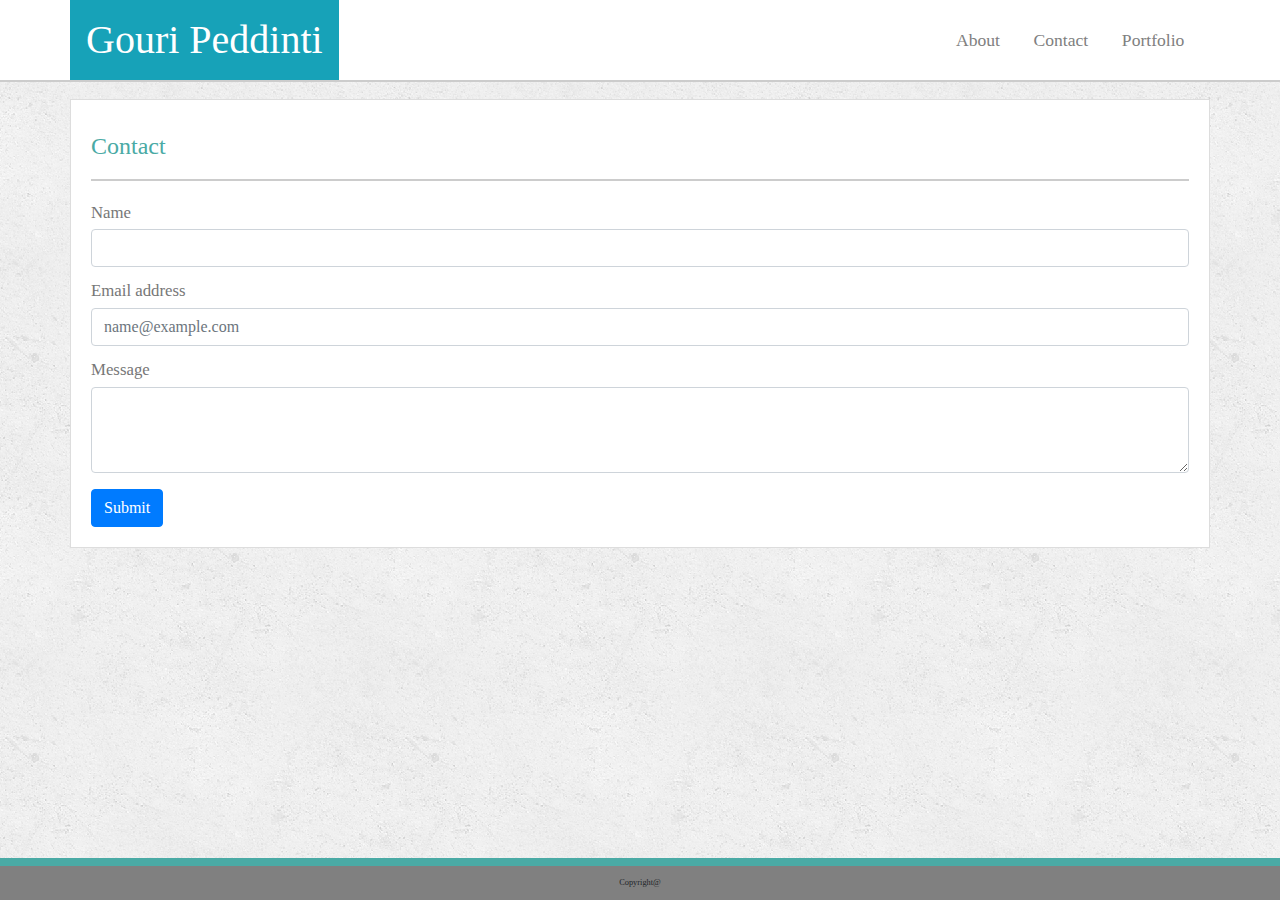
==== contact.html @ 4ffde5ca "added responsive styles using media queries" ====
<!DOCTYPE html>
<html lang="en-us">

<head>

    <meta charset="UTF-8">
    <meta name="viewport" content="width=device-width, initial-scale=1.0" />
    <title>Layout</title>
    <link rel="stylesheet" href="https://maxcdn.bootstrapcdn.com/bootstrap/4.0.0/css/bootstrap.min.css">
    <link rel="stylesheet" href="assets/css/style.css">

</head>

<body>

        <header class="fixed-top">
            <div class="container" id="headcontent">
                <nav class="navbar navbar-expand-lg placenav">
                    <h1 class="bg-info text-white">Gouri Peddinti</h1>
                    <ul class="navbar-nav ml-auto" id="navmenu">
                        <li class="nav-item active">
                            <a class="nav-link" href="index.html">About</a>
                        </li>
                        <li class="nav-item">
                            <a class="nav-link" href="contact.html">Contact</a>
                        </li>
                        <li class="nav-item">
                            <a class="nav-link" href="portfolio.html">Portfolio</a>
                        </li>
                    </ul>

                </nav>
        </div>
    </header>

    <div class="space"></div>

    <div class="container bg-white" id="maincontent">
        <h2>Contact</h2>
        <form>
            <div class="form-group">
                <label for="contactFormNameInput">Name</label>
                <input type="text" class="form-control" id="contactFormNameInput">
            </div>
            <div class="form-group">
                <label for="contactFormEmailInput">Email address</label>
                <input type="email" class="form-control" id="contactFormEmailInput" placeholder="name@example.com">
            </div>
            <div class="form-group">
                <label for="controlFormMessageInput">Message</label>
                <textarea class="form-control" id="controlFormMessageInput" rows="3"></textarea>
            </div>
            <button type="submit" class="btn btn-primary">Submit</button>
        </form>
    </div>

    <div class="space"></div>

    <div class="fixed-bottom" id="footerdiv">
        <footer class="fixed-bottom text-center">
            Copyright@
        </footer>
    </div>
</body>

</html>
---- assets/css/style.css ----
body{
    background-image: url("../images/concrete_seamless.png");
    font-family:"Arial, Helvetica Neue, Helvetica, sans-serif"; 
    font-size:1.05em;
    line-height:1em;
}

header{
    background-color:#ffffff;
    border-bottom:2px solid #cccccc;  
    height:82px;
}

#myimage{
    height:200px;
    width:200px;
    margin-right:1em;
}

h1{
margin: 0;
    padding: 1rem;
}

#footerdiv{
    height:2.5em;
    background-color:#4aaaa5;
}

footer{
    padding:1em;
    font-size:0.5em;
    background-color: grey;
}


h2{
    color: #4aaaa5;
    font-family: 'Times New Roman', Times, serif;
    font-size: 1.5rem;
    border-bottom: 2px solid #cccccc;
    margin-bottom: 1em;
    padding-top: 0.5em;
    padding-bottom: 0.75em;
}

#maincontent{
    border:1px solid #dddddd;    
    color:#777;
    padding:20px; 
    margin-top:82px;
}


.space{
    width:100%;
    height:1em;
}

.clearfix::after{
    content:"";
    display:block;
    clear:both;
}

.galleryimg{
    width:100%;
}

.gallery{  
    width:33%;  
    margin-right:30px;
    position:relative;
    margin-bottom:30px;
    
}

.gallerytext{
    position:absolute;
    bottom:2px;
    background-color: #4aaaa5;      
    text-align: center;
    color:white;
    width:100%;
    padding-top:10px;
    padding-bottom:10px;
}


li a{
    font-size:1.1rem;
    margin-right:1em;
    color:grey;
}

li a:hover
{
    color:greenyellow;
}
#navmenu{        
    flex-direction: row;            
    padding:0.5em 0em;
}

#headcontent{
    padding:0;
 }

 .placenav{     
    padding:0;
}


@media screen and (min-width: 641px) and (max-width: 768px) 
{ 
    header{
        height:94px;
    }

    #maincontent{      
        margin-top:94px;
    }

    .gallery{
        width:45%;        
    }

    p{
        font-size:1.8em;
        line-height: 1.2em;
    }

    li a{
        font-size:1.5em;
    }

    h1{
        font-size:3em;
    }

    h2{
        font-size:2.0em;
        font-weight:bold;
    }
    
    #headcontent{
        max-width:720px;
    }

  }

  @media screen and (max-width: 640px) {

    header{
        height:144px;
    }

    .placenav{
        width:100%;
    }

    .gallery{
        width:100%;
        padding:0;
    }

    #maincontent{
        width:92%;
        margin: 144px auto;
    }

    #headcontent{
        max-width:100%;
        margin:0;
    }

    #myimage{
    width: 100%;
    margin-bottom: 1em;
    margin-right:0;
    }

    h1{
        width:100%;
        text-align:center;
        margin-bottom:0;
        font-size:2.6em;
    }

    #navmenu{        
        margin: 0 auto;        
        padding:0.5em 0em;
    }

    p{
        font-size:1.5em;
        line-height: 1em;
    }

    li a{
        font-size:1.1em;
    }

    h1{
        font-size:3em;
    }

    h2{
        font-size:1.6em;
        font-weight:bold;
    }    

  }
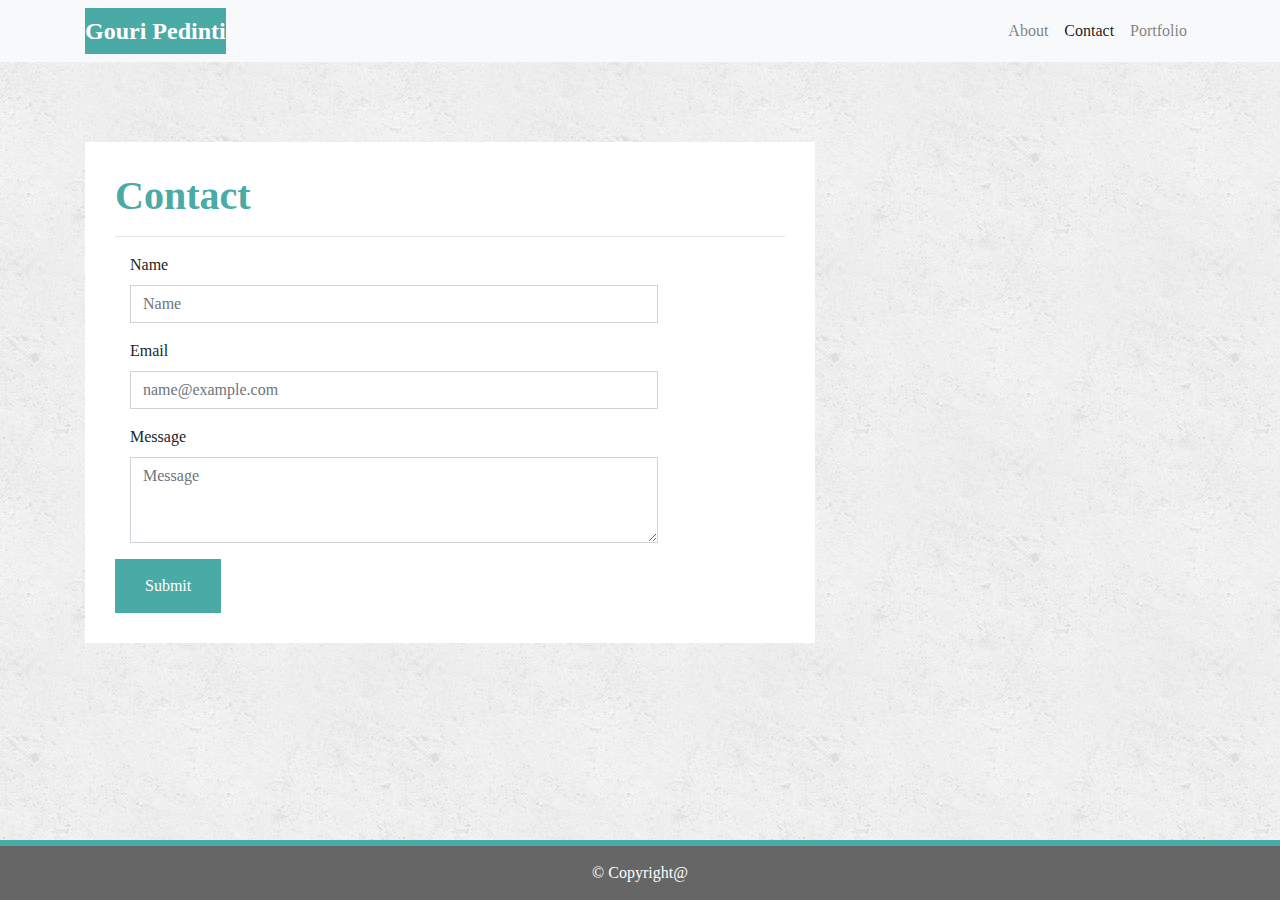
==== commit 3c593683: "modified the bootstrap styles" ====
--- a/contact.html
+++ b/contact.html
@@ -13,54 +13,82 @@
 
 <body>
 
-        <header class="fixed-top">
-            <div class="container" id="headcontent">
-                <nav class="navbar navbar-expand-lg placenav">
-                    <h1 class="bg-info text-white">Gouri Peddinti</h1>
-                    <ul class="navbar-nav ml-auto" id="navmenu">
-                        <li class="nav-item active">
-                            <a class="nav-link" href="index.html">About</a>
-                        </li>
-                        <li class="nav-item">
-                            <a class="nav-link" href="contact.html">Contact</a>
-                        </li>
-                        <li class="nav-item">
-                            <a class="nav-link" href="portfolio.html">Portfolio</a>
-                        </li>
-                    </ul>
+    <nav class="navbar navbar-expand-lg navbar-light bg-light">
+        <div class="container">
+            <a class="navbar-brand" href="index.html" id="logo">Gouri Pedinti</a>
+            <button class="navbar-toggler" type="button" data-toggle="collapse" data-target="#navbarTogglerDemo01"
+                aria-controls="navbarTogglerDemo01" aria-expanded="false" aria-label="Toggle navigation">
+                <span class="navbar-toggler-icon"></span>
+            </button>
 
-                </nav>
+            <div class="collapse navbar-collapse" id="navbarTogglerDemo01">
+                <ul class="navbar-nav ml-auto mt-2 mt-lg-0">
+                    <li class="nav-item">
+                        <a class="nav-link" href="index.html">About</a>
+                    </li>
+                    <li class="nav-item active">
+                        <a class="nav-link" href="contact.html">Contact</a>
+                    </li>
+                    <li class="nav-item">
+                        <a class="nav-link" href="portfolio.html">Portfolio</a>
+                    </li>
+                </ul>
+            </div>
+
         </div>
-    </header>
+    </nav>
 
-    <div class="space"></div>
 
-    <div class="container bg-white" id="maincontent">
-        <h2>Contact</h2>
-        <form>
-            <div class="form-group">
-                <label for="contactFormNameInput">Name</label>
-                <input type="text" class="form-control" id="contactFormNameInput">
+    <!-- Main content -->
+    <main class="container">
+        <section class="row">
+            <div class="col-md-8">
+                <form class="block form-horizontal">
+                    <h1 class="block-header">Contact</h1>
+                    <hr />
+                    <div class="form-group">
+                        <label for="contactFormNameInput" class="col-sm-2 control-label">Name</label>
+                        <div class="col-sm-10">
+                            <input type="text" class="form-control" id="contactFormNameInput" placeholder="Name">
+                        </div>
+                    </div>
+                    <div class="form-group">
+                        <label for="contactFormEmailInput" class="col-sm-2 control-label">Email</label>
+                        <div class="col-sm-10">
+                            <input type="email" class="form-control" id="contactFormEmailInput"
+                                placeholder="name@example.com">
+                        </div>
+                    </div>
+                    <div class="form-group">
+                        <label class="col-sm-2 control-label" for="controlFormMessageInput">Message</label>
+                        <div class="col-sm-10">
+                            <textarea id="controlFormMessageInput" class="form-control" rows="3"
+                                placeholder="Message"></textarea>
+                        </div>
+                    </div>
+                    <button class="submit-btn">Submit</button>
+                </form>
             </div>
-            <div class="form-group">
-                <label for="contactFormEmailInput">Email address</label>
-                <input type="email" class="form-control" id="contactFormEmailInput" placeholder="name@example.com">
-            </div>
-            <div class="form-group">
-                <label for="controlFormMessageInput">Message</label>
-                <textarea class="form-control" id="controlFormMessageInput" rows="3"></textarea>
-            </div>
-            <button type="submit" class="btn btn-primary">Submit</button>
-        </form>
-    </div>
+        </section>
+    </main>
+    <!-- End of Main Content -->
 
-    <div class="space"></div>
+    <!-- Start of footer -->
+    <footer class="footer">
+        <div class="two-toned-footer-color"></div>
+        <p class="text-muted text-muted-footer text-center">
+            &copy; Copyright@
+        </p>
+    </footer>
+    <!-- End of footer -->
 
-    <div class="fixed-bottom" id="footerdiv">
-        <footer class="fixed-bottom text-center">
-            Copyright@
-        </footer>
-    </div>
+    <!-- jQuery CDN -->
+    <script type="text/javascript" src="https://cdnjs.cloudflare.com/ajax/libs/jquery/3.2.1/jquery.min.js"></script>
+
+    <!-- Bootstrap CDN -->
+    <script src="https://maxcdn.bootstrapcdn.com/bootstrap/4.0.0/js/bootstrap.min.js"></script>
+    </script>
+
 </body>
 
 </html>--- a/assets/css/style.css
+++ b/assets/css/style.css
@@ -1,60 +1,92 @@
-body{
+  
+body {    
     background-image: url("../images/concrete_seamless.png");
     font-family:"Arial, Helvetica Neue, Helvetica, sans-serif"; 
-    font-size:1.05em;
-    line-height:1em;
-}
+  }
+  
+  html {
+    position: relative;
+    min-height: 100%;
+  }
+  
+  
+  main {
+    margin: 80px 0;
+  }
+  
+ 
+  .block {
+    background-color: #fff;  
+    padding: 30px;
+    margin-bottom: 30px;
+  }
+  
+  .block-header {    
+    color: #4aaaa5;
+    font-family: Georgia, Times, "Times New Roman", serif;
+    font-weight: bold;
+  }
+  
+  
+  #logo {
+    font-family: Georgia, Times, "Times New Roman", serif;
+    font-size: 24px;
+    font-weight: bold;
+    color: #fff; 
+    background: #4aaaa5;
+  }
+  
+  
+  .navbar-default .navbar-nav > li > a:hover {
+    color: #4aaaa5;
+  }
+  
+  .navbar {
+    background: white;
+    border: none;
+  }
+  
+  .connect-header {
+    font-size: 25px;
+  }
+  
+  .connect-photo {
+    width: 55px;
+    height: 55px;
+  }
+  
+  #images {
+    padding-top: 15px;
+    text-align: center;
+  }
+  
+  
+  /* ABOUT-ME PAGE */
+  .about-me-header {
+    margin-bottom: 33px;
+    font-family: Georgia, Times, "Times New Roman", serif;
+    font-size: 32px;
+    font-weight: bold;
+    color: #4aaaa5;
+  }
+  
+  #about-image {
+    float: left;
+    width: 200px;
+    margin: 0 20px 10px 0;
+  }
+  /* END ABOUT-ME PAGE */
+  
+  
+  /* PORTFOLIO PAGE */
+  .port-image {
+    margin: 20px auto;
+  }
 
-header{
-    background-color:#ffffff;
-    border-bottom:2px solid #cccccc;  
-    height:82px;
-}
-
-#myimage{
-    height:200px;
-    width:200px;
-    margin-right:1em;
-}
-
-h1{
-margin: 0;
-    padding: 1rem;
-}
-
-#footerdiv{
-    height:2.5em;
-    background-color:#4aaaa5;
-}
-
-footer{
-    padding:1em;
-    font-size:0.5em;
-    background-color: grey;
-}
-
-
-h2{
-    color: #4aaaa5;
-    font-family: 'Times New Roman', Times, serif;
-    font-size: 1.5rem;
-    border-bottom: 2px solid #cccccc;
-    margin-bottom: 1em;
-    padding-top: 0.5em;
-    padding-bottom: 0.75em;
-}
-
-#maincontent{
-    border:1px solid #dddddd;    
-    color:#777;
+  #maincontent{     
+    /* color:#777; */
     padding:20px; 
     margin-top:82px;
-}
-
-
-.space{
-    width:100%;
-    height:1em;
 }
 
 .clearfix::after{
@@ -85,129 +117,57 @@
     padding-top:10px;
     padding-bottom:10px;
 }
+  /* END PORTFOLIO PAGE */
+  
+  
+  /* CONTACT FORM PAGE  */
+  .form-control {    
+    border-radius: 0;
+    min-width: 100%;
+    max-width: 100%;
+  }
+  
+  .submit-btn {
+    padding: 15px 30px;
+    font-size: 16px;
+    font-weight: lighter;
+    color: #fff;
+    background-color: #4aaaa5;
+    border: 0;
+  }
+  
+  .submit-btn:hover {
+    opacity: .7;
+  }
+  
+  /* END CONTACT FORM PAGE */
 
+   /* BEGIN FOOTER */
+   .footer {
+    position: absolute;
+    bottom: 0;
+    width: 100%;
+    height: 60px;
+    background-color: #666;
+  }
+  
+  .text-muted-footer {
+    margin-top: 15px;
+    color: white !important;
+  }
+  
+  .two-toned-footer-color {
+    height: 6px;
+    padding-top: 3px;
+    background-color: #4aaaa5;
+  }
+  /* END FOOTER */
+  
 
-li a{
-    font-size:1.1rem;
-    margin-right:1em;
-    color:grey;
-}
-
-li a:hover
-{
-    color:greenyellow;
-}
-#navmenu{        
-    flex-direction: row;            
-    padding:0.5em 0em;
-}
-
-#headcontent{
-    padding:0;
- }
-
- .placenav{     
-    padding:0;
-}
-
-
-@media screen and (min-width: 641px) and (max-width: 768px) 
-{ 
-    header{
-        height:94px;
+   /* media query for nav background color change */
+   @media only screen and (max-width: 767px) {
+    .navbar-header {
+      background-color: #4aaaa5;
     }
-
-    #maincontent{      
-        margin-top:94px;
-    }
-
-    .gallery{
-        width:45%;        
-    }
-
-    p{
-        font-size:1.8em;
-        line-height: 1.2em;
-    }
-
-    li a{
-        font-size:1.5em;
-    }
-
-    h1{
-        font-size:3em;
-    }
-
-    h2{
-        font-size:2.0em;
-        font-weight:bold;
-    }
-    
-    #headcontent{
-        max-width:720px;
-    }
-
   }
-
-  @media screen and (max-width: 640px) {
-
-    header{
-        height:144px;
-    }
-
-    .placenav{
-        width:100%;
-    }
-
-    .gallery{
-        width:100%;
-        padding:0;
-    }
-
-    #maincontent{
-        width:92%;
-        margin: 144px auto;
-    }
-
-    #headcontent{
-        max-width:100%;
-        margin:0;
-    }
-
-    #myimage{
-    width: 100%;
-    margin-bottom: 1em;
-    margin-right:0;
-    }
-
-    h1{
-        width:100%;
-        text-align:center;
-        margin-bottom:0;
-        font-size:2.6em;
-    }
-
-    #navmenu{        
-        margin: 0 auto;        
-        padding:0.5em 0em;
-    }
-
-    p{
-        font-size:1.5em;
-        line-height: 1em;
-    }
-
-    li a{
-        font-size:1.1em;
-    }
-
-    h1{
-        font-size:3em;
-    }
-
-    h2{
-        font-size:1.6em;
-        font-weight:bold;
-    }    
-
-  }
+  /* END NAV */